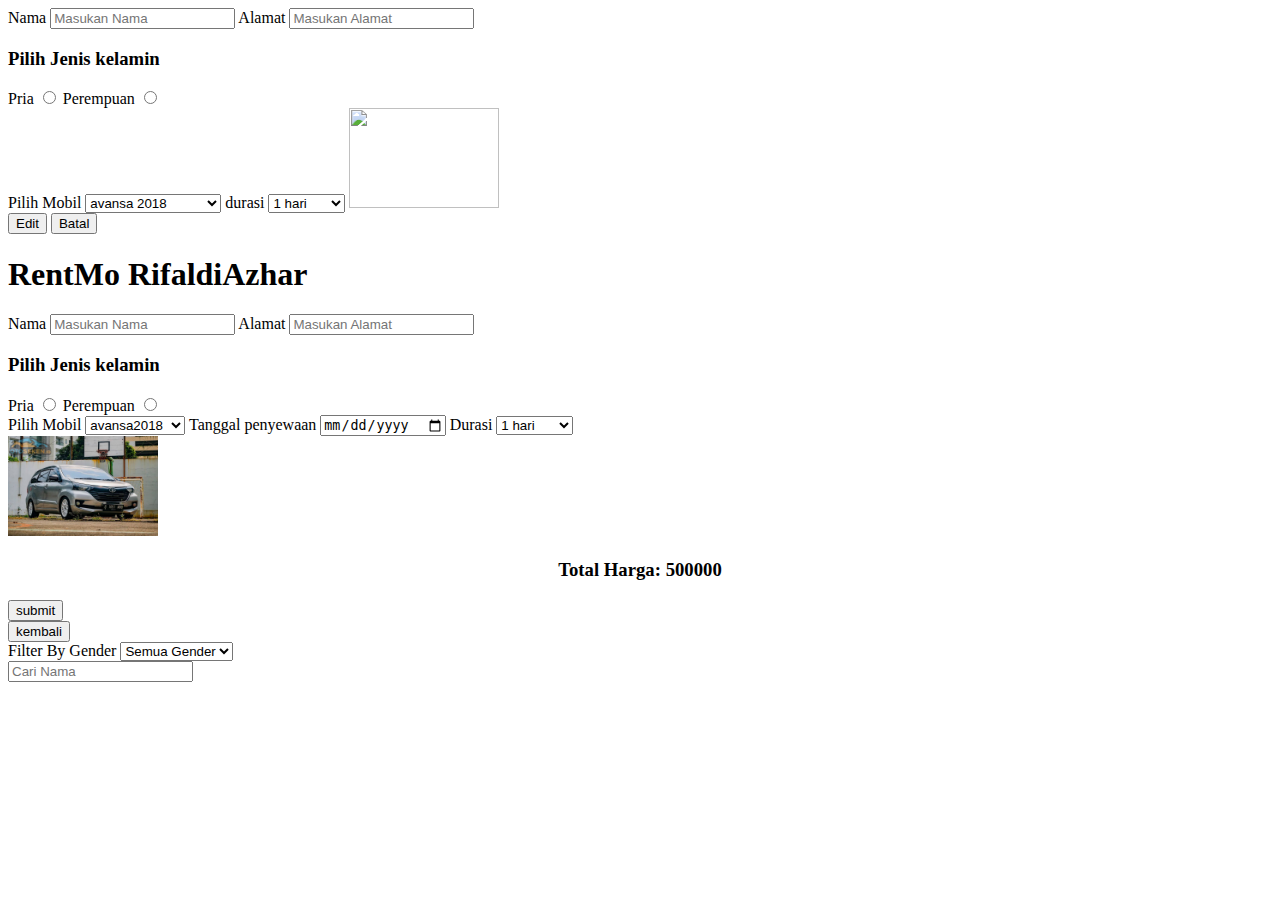
==== pemesanan.html @ 306e023f "Add files via upload" ====
<!DOCTYPE html>
<html lang="en">

<head>
  <meta charset="UTF-8">
  <meta name="viewport" content="width=device-width, initial-scale=1.0">
  <title>RentalMobil RifaldiAzhar</title>
  <link rel="stylesheet" href="style2.css">
  <link rel="preconnect" href="https://fonts.googleapis.com">
  <link rel="preconnect" href="https://fonts.gstatic.com" crossorigin>
  <link
    href="https://fonts.googleapis.com/css2?family=Handjet:wght@200;300;400;500;600&family=Inter:wght@100;200;300;400;500;600;700&family=Montserrat:ital,wght@0,100;0,300;0,400;0,500;0,600;0,700;1,100;1,200;1,400&family=Roboto:ital,wght@0,100;0,300;0,400;0,500;0,700;0,900;1,100;1,300;1,400;1,500;1,900&family=Rubik+Distressed&family=Yellowtail&display=swap"
    rel="stylesheet">
  <link rel="preconnect" href="https://fonts.googleapis.com">
  <link rel="preconnect" href="https://fonts.gstatic.com" crossorigin>
  <link
    href="https://fonts.googleapis.com/css2?family=Handjet:wght@200;300;400;500;600&family=Inter:wght@100;200;300;400;500;600;700&family=Kenia&family=Montserrat:ital,wght@0,100;0,300;0,400;0,500;0,600;0,700;1,100;1,200;1,400&family=Roboto:ital,wght@0,100;0,300;0,400;0,500;0,700;0,900;1,100;1,300;1,400;1,500;1,900&family=Rubik+Distressed&family=Yellowtail&display=swap"
    rel="stylesheet">
</head>

<body>


  <div class="modal" id="modal">
    <form id="form-rental-edit">
      <div class="biodata-edit">
        <label for="nama-edit">Nama
        </label>
        <input type="text" placeholder="Masukan Nama" id="nama-edit" name="nama">
        <label for="alamat-edit">Alamat

        </label>

        <input type="text" placeholder="Masukan Alamat" name="alamat-edit" id="alamat-edit">
      </div>
      <div class="options-edit">
        <h3> Pilih Jenis kelamin </h3>
        <div>
          <label for="pria">Pria
            <input type="radio" value="Pria" id="pria-edit" name="gender-edit">
          </label>
          <label for="perempuan">Perempuan
            <input type="radio" value="Perempuan" id="perempuan-edit" name="gender-edit">
          </label>
        </div>
      </div>
      <div class="car-container-edit">
        <label class="select-car">Pilih Mobil
          <select name="car-edit" id="car-edit">
            <option value="avansa2018" class="optionsSelect">avansa 2018</option>
            <option value="xenia2016" class="optionsSelect">xenia 2016</option>
            <option value="brio2021" class="optionsSelect">Brio 2021</option>
            <option value="kizin2020" class="optionsSelect">Kijang innova 2020</option>
            <option value="apv2019" class="optionsSelect">Apv 2019</option>
            <option value="hrv2020" class="optionsSelect">Hrv 2020</option>
          </select>
        </label>
        <label for="" class="select-car">
          durasi
          <select name="durasi-edit" id="durasi-edit">
            <option value="1 hari" class="selectDurasi">1 hari</option>
            <option value="1 minggu" class="selectDurasi">1 minggu</option>
            <option value="1 bulan" class="selectDurasi">1 bulan</option>
          </select>
        </label>

        <img src="asset/BMW e36.jpg" alt="" id="car-img-edit" width="150" height="100">
      </div>
      <div class="editBTN">
        <button id="edit">Edit</button>
        <button id="batal">Batal</button>
      </div>
    </form>
  </div>


  <main>
    <div class="title">
      <h1>RentMo RifaldiAzhar</h1>
    </div>

    <section class="section-form">

      <form id="form-rental">

        <div class="container">
          <div class="biodata">
            <label>Nama
              <input type="text" placeholder="Masukan Nama" id="nama" name="nama">
            </label>
            <label>Alamat
              <input type="text" placeholder="Masukan Alamat" name="alamat" id="alamat">
            </label>
          </div>
          <div class="options">
            <h3> Pilih Jenis kelamin </h3>
            <div>
              <label for="pria">Pria
                <input type="radio" value="Pria" id="pria" name="gender">
              </label>
              <label for="perempuan">Perempuan
                <input type="radio" value="Perempuan" id="perempuan" name="gender">
              </label>
            </div>
          </div>
          <div class="car-container">
            <label class="select-car">Pilih Mobil
              <select name="car" id="car">
                <option value="avansa2018">avansa2018</option>
                <option value="xenia2016">xenia2016</option>
                <option value="brio2021">brio2021</option>
                <option value="kizin2020">kijang innova</option>
                <option value="apv2019">apv2019</option>
                <option value="hrv2020">hrv2020</option>
              </select>
            </label>
            <label for="waktu">Tanggal penyewaan
              <input type="date" value="waktu" id="waktu" name="waktu">
            </label>
            <label for="" class="select-car">Durasi
              <select name="durasi" id="durasi">
                <option value="1 hari">1 hari</option>
                <option value="1 minggu">1 minggu</option>
                <option value="1 bulan">1 bulan</option>
              </select>
            </label>
          </div>
        </div>
        <div class="img-container">
          <img src="images/avansa2018.jpg" alt="" id="car-img" width="150" height="100">
          <h3 style="text-align: center;">Total Harga: <span id="harga">500000</span></h3>

          <input type="submit" value="submit" id="submit">

        </div>

      </form>
      <a href="index.html" style="justify-content: right ;"><button>kembali</button></a>

    </section>

    <div class="filtering">
      <div class="filter-gender">
        <label for=""> Filter By Gender
          <select name="fliter-by-gender" id="filterGender">
            <option value="all" selected>Semua Gender</option>
            <option value="Pria">Pria</option>
            <option value="Perempuan">Perempuan</option>
          </select>
        </label>
      </div>
      <div class="searchName">
        <input type="text" id="searchName" placeholder="Cari Nama">
      </div>
    </div>

    <div class="user-container" id="user-container">


    </div>
  </main>

  <script src="script2.js"></script>
</body>

</html>
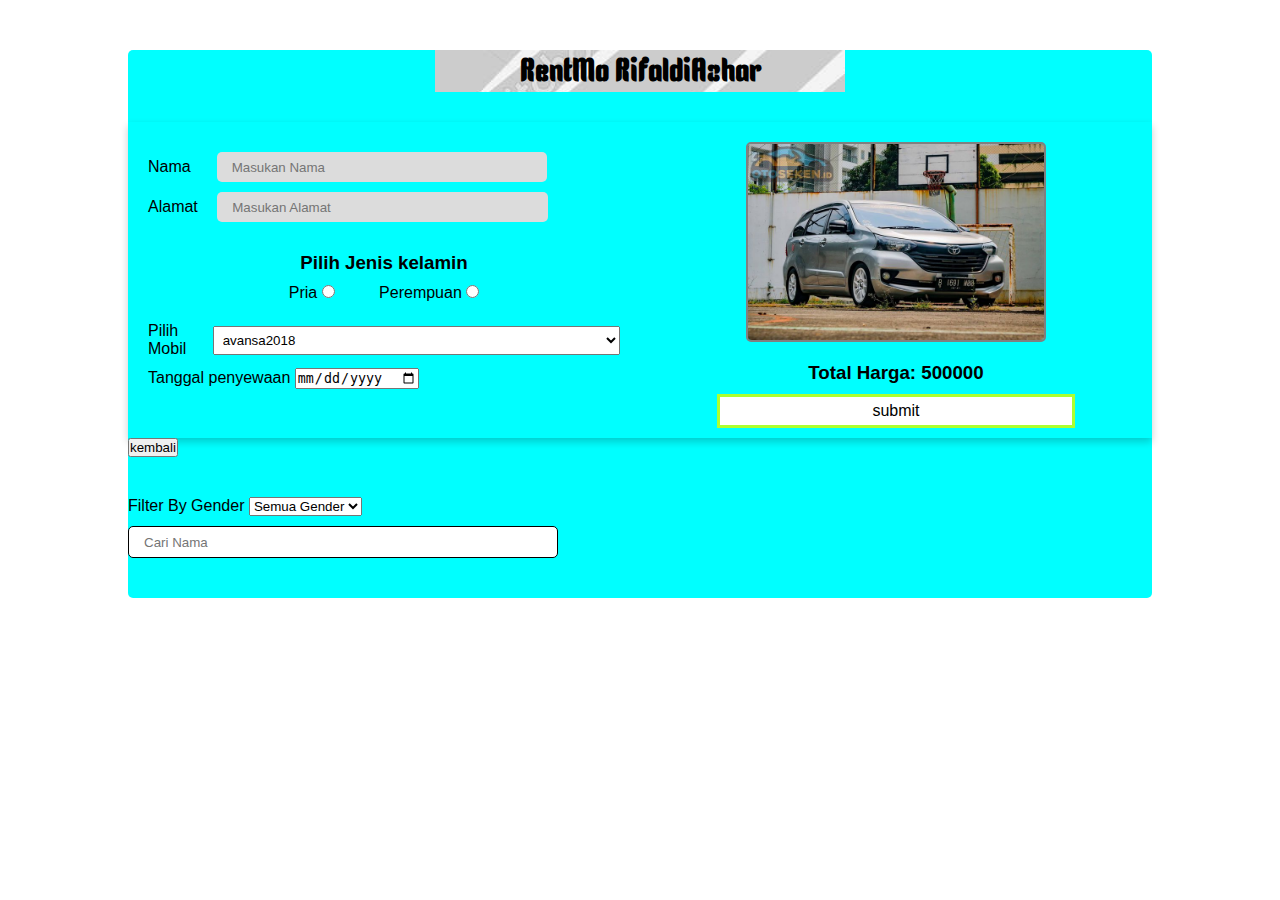
==== commit 1455e7af: "Update pemesanan.html" ====
--- a/pemesanan.html
+++ b/pemesanan.html
@@ -55,14 +55,7 @@
             <option value="hrv2020" class="optionsSelect">Hrv 2020</option>
           </select>
         </label>
-        <label for="" class="select-car">
-          durasi
-          <select name="durasi-edit" id="durasi-edit">
-            <option value="1 hari" class="selectDurasi">1 hari</option>
-            <option value="1 minggu" class="selectDurasi">1 minggu</option>
-            <option value="1 bulan" class="selectDurasi">1 bulan</option>
-          </select>
-        </label>
+
 
         <img src="asset/BMW e36.jpg" alt="" id="car-img-edit" width="150" height="100">
       </div>
@@ -117,13 +110,7 @@
             <label for="waktu">Tanggal penyewaan
               <input type="date" value="waktu" id="waktu" name="waktu">
             </label>
-            <label for="" class="select-car">Durasi
-              <select name="durasi" id="durasi">
-                <option value="1 hari">1 hari</option>
-                <option value="1 minggu">1 minggu</option>
-                <option value="1 bulan">1 bulan</option>
-              </select>
-            </label>
+
           </div>
         </div>
         <div class="img-container">
@@ -163,4 +150,4 @@
   <script src="script2.js"></script>
 </body>
 
-</html>+</html>
--- a/style2.css
+++ b/style2.css
@@ -0,0 +1,373 @@
+* {
+  padding: 0;
+  margin: 0;
+  box-sizing: border-box;
+}
+
+body {
+  display: flex;
+  justify-content: center;
+  margin-top: 50px;
+  background-color: #fff;
+  font-family: "Robot", "Opens Sans", sans-serif;
+}
+
+main {
+  width: 80%;
+  height: 100%;
+  margin: 0 auto;
+  border-radius: 5px;
+  background-color: aqua;
+  background-position: center;
+  background-repeat: no-repeat;
+
+}
+
+
+
+.title {
+  width: 40%;
+  background-color: black;
+  margin: auto;
+  border-radius: 5px;
+}
+
+main h1 {
+  text-align: center;
+  font-family: "Kenia", "Roboto", sans-serif;
+  margin-bottom: 30px;
+  background-image: url(images/logo.jpg);
+}
+
+.section-form {
+  width: 100%;
+
+}
+
+.biodata {
+  display: flex;
+  flex-direction: column;
+  justify-content: center;
+}
+
+.biodata label:nth-child(1) input {
+  margin-left: 21.5px;
+}
+
+#form-rental {
+  display: flex;
+  flex-direction: row;
+  box-shadow: 0 4px 8px 0 rgba(0, 0, 0, 0.2);
+  height: 100%;
+}
+
+.container {
+  width: 50%;
+  padding: 20px;
+  display: flex;
+  flex-direction: column;
+  box-sizing: border-box;
+}
+
+.img-container {
+  width: 50%;
+  display: flex;
+  flex-direction: column;
+}
+
+.img-container img {
+  width: 300px;
+  height: 200px;
+  border-radius: 5px;
+  margin: 20px auto;
+  border: 2px solid gray;
+}
+
+.img-container input {
+  width: 70%;
+  padding: 5px;
+  outline: none;
+  margin: 10px auto;
+  border: 3px solid greenyellow;
+  background-color: #fff;
+  font-size: 1rem;
+  transition: .3s ease-out;
+}
+
+.img-container input:hover {
+  background-color: greenyellow;
+  color: #fff;
+}
+
+input[type="text"] {
+  width: 70%;
+  height: 20px;
+  padding: 15px;
+  margin-left: 15px;
+  margin-top: 10px;
+  outline: none;
+  border: none;
+  border-radius: 5px;
+  background-color: gainsboro;
+}
+
+input[type="text"]:focus {
+  border: 3px solid rgb(0, 162, 255);
+}
+
+.options {
+  display: flex;
+  justify-content: center;
+  align-items: center;
+  flex-direction: column;
+}
+
+.options h3 {
+  margin-top: 30px;
+}
+
+.options div {
+  margin-top: 10px;
+}
+
+.options div label {
+  margin-left: 20px;
+  margin-right: 20px;
+}
+
+.car-container {
+  display: flex;
+  flex-direction: column;
+}
+
+.filtering {
+  margin-top: 40px;
+  display: flex;
+  flex-direction: column;
+  justify-content: flex-start;
+}
+
+.filtering .searchName {
+  width: 60%;
+}
+
+.filtering input[type="text"] {
+  background-color: #fff;
+  border: 1px solid black;
+  margin-left: 0;
+}
+
+.select-car {
+  display: flex;
+  align-items: center;
+  margin-top: 20px;
+  margin-bottom: 10px;
+}
+
+.select-car #car {
+  margin-left: 2px;
+  width: 100%;
+  outline: none;
+  padding: 5px;
+}
+
+#durasi {
+  margin-left: 5px;
+  width: 100%;
+  padding: 5px;
+}
+
+
+.user-container {
+  width: 100%;
+  display: flex;
+  flex-direction: row;
+  justify-content: center;
+  flex-wrap: wrap;
+  gap: 40px;
+  margin: 20px;
+}
+
+.user-container .card {
+  width: 200px;
+  box-shadow: 0 4px 8px 0 rgba(0, 0, 0, 0.2);
+  border: 5px;
+  transition: .3s ease-in-out;
+}
+
+.user-container .card img {
+  width: 100%;
+}
+
+.user-container .card .data-penyewa {
+  padding: 10px;
+  font-size: .8rem;
+}
+
+.user-container .card .data-penyewa p span {
+  font-weight: bold;
+}
+
+.user-container .card .action {
+  display: flex;
+  width: 100%;
+  padding: 5px;
+}
+
+.action {
+  gap: 5px;
+}
+
+.action button {
+  width: 50%;
+  margin: auto;
+  padding: 5px;
+  outline: none;
+  box-sizing: border-box;
+  transition: .2s ease-out;
+  font-size: 1rem;
+  background-color: #fff;
+}
+
+.action button:nth-child(1) {
+  border: 3px solid greenyellow;
+
+}
+
+.action button:nth-child(2) {
+  border: 3px solid red;
+}
+
+.action button:nth-child(1):hover {
+  background-color: greenyellow;
+  color: white;
+}
+
+.action button:nth-child(2):hover {
+  background-color: red;
+  color: white;
+}
+
+
+.modal {
+  display: none;
+  position: fixed;
+  z-index: 1;
+  padding-top: 100px;
+  left: 0;
+  top: 0;
+  width: 100%;
+  height: 100%;
+  overflow: auto;
+  background-color: rgb(0, 0, 0);
+  background-color: rgba(0, 0, 0, 0.4);
+}
+
+#form-rental-edit {
+  width: 50%;
+  margin: 0 auto;
+  background-color: antiquewhite;
+  padding: 30px;
+}
+
+.biodata-edit {
+  display: flex;
+  justify-content: center;
+
+  flex-direction: column;
+}
+
+.biodata-edit input[type="text"] {
+  width: 100%;
+}
+
+.options-edit {
+  display: flex;
+  flex-direction: column;
+  justify-content: center;
+  align-items: center;
+  margin-top: 10px;
+}
+
+.car-container-edit {
+  display: flex;
+  flex-direction: column;
+  justify-content: center;
+  align-items: center;
+}
+
+.car-container-edit select {
+  width: 100%;
+}
+
+#car-img-edit {
+  width: 200px;
+}
+
+#durasi-edit {
+  margin-left: 5px;
+}
+
+.editBTN {
+  display: flex;
+  margin: 10px;
+}
+
+.editBTN button {
+  width: 50%;
+  margin: 5px;
+  border: none;
+  padding: 10px;
+}
+
+.none {
+  display: none;
+}
+
+@media(max-width:750px) {
+  .title {
+    width: 100%;
+  }
+
+  .section-form {
+    height: 650px;
+  }
+
+  #form-rental {
+    flex-direction: column;
+  }
+
+  .container {
+    width: 100%;
+  }
+
+  .img-container {
+    padding: 10px;
+    width: 100%;
+  }
+
+  .img-container img {
+    width: 100%;
+    height: 200px;
+
+  }
+
+
+  #form-rental-edit {
+    width: 70%;
+
+  }
+
+  #form-rental-edit input[type="text"] {
+    width: 100%;
+
+  }
+
+  .filtering .searchName {
+    width: 100%;
+  }
+
+  .filtering input[type="text"] {
+    width: 100%;
+  }
+}